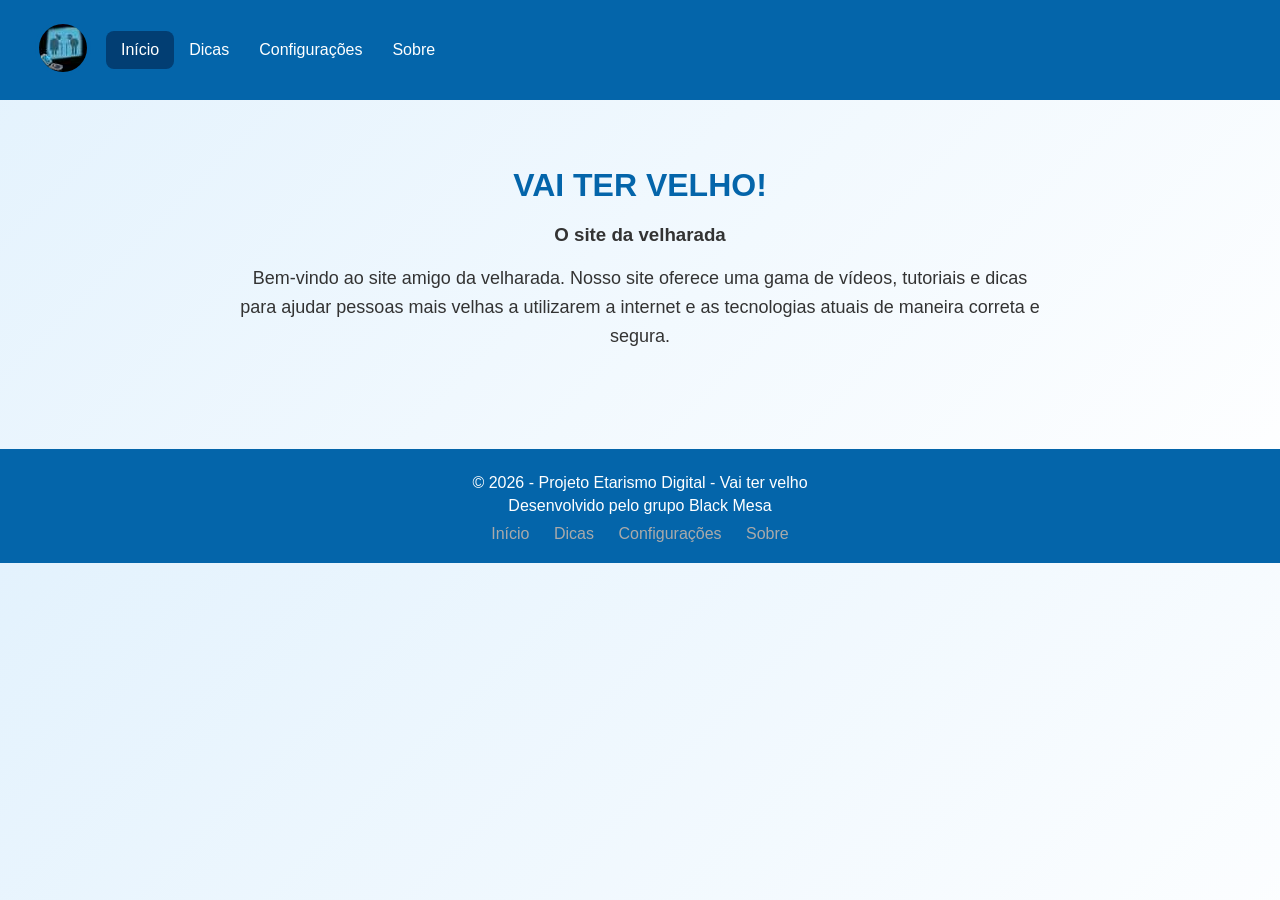
==== index.html @ 2c9f4242 "Melhorias + Footer" ====
<!DOCTYPE HTML>
<html lang="pt-BR">
<head>
  <meta charset="utf-8">
  <meta name="viewport" content="width=device-width, initial-scale=1">
  <link rel="shortcut icon" href="images/favicon.ico"/>
  <link rel="stylesheet" type="text/css" href="style.css">
  <title>Vai ter Velho!</title>
</head>

<body>

  <header>
    <!-- Abas -->
    <div class="topnav">
      <a href="#"><img src="images/favicon.ico" class="logo"/></a>
      <a class="active" href="#">Início</a>
      <a href="dicas.html">Dicas</a>
      <a href="config.html">Configurações</a>
      <a href="info.html">Sobre</a>
    </div>
  </header>
  
  <!-- Conteúdo principal -->
  <main>
    <section id="Sobre">
      
      <h1 class="title">VAI TER VELHO!</h1>
      <h3>O site da velharada</h3>

      <p class="texto">
        Bem-vindo ao site amigo da velharada. Nosso site oferece uma gama de
        vídeos, tutoriais e dicas para ajudar pessoas mais velhas a utilizarem a internet e as tecnologias
        atuais de maneira correta e segura.
      </p>
      </div>
    </section>
  </main>
  <footer>
  <div class="footer-content">
    <p>&copy; 2026 - Projeto Etarismo Digital - Vai ter velho</p>
    <p>Desenvolvido pelo grupo Black Mesa</p>

    <div class="footer-links">
      <a href="index.html">Início</a>
      <a href="dicas.html">Dicas</a>
      <a href="config.html">Configurações</a>
      <a href="#">Sobre</a>
    </div>
  </div>
</footer>
</body>
</html>
---- style.css ----
body {
  margin: 0;
  font-family: 'Poppins', sans-serif;
  background: linear-gradient(135deg, #e3f2fd, #ffffff);
  color: #333;
}
.topnav {
  display: flex;
  align-items: center;
  flex-wrap: wrap; /*Quebra de linhas*/
  background-color: #0465aa;
  padding: 10px 20px;
}
.topnav a {
  color: white;
  padding: 10px 15px;
  text-decoration: none;
  font-weight: 500;
  transition: 0.3s;
}
.topnav a:hover {
  background-color: rgba(255,255,255,0.2);
  border-radius: 8px;
}
.topnav .active {
  background-color: #023e73;
  border-radius: 8px;
}
.logo {
  width: 48px;
  height: 48px;
  object-fit: cover;
  border-radius: 50%;
  border: 4px solid #0465aa;
}
main {
  display: flex;
  justify-content: center;
  padding: 40px 20px;
}
#Sobre {
  max-width: 800px;
  width: 100%;
  text-align: center;
}
.title {
  font-size: 32px;
  margin-bottom: 20px;
  color: #0465aa;
}
.texto {
  font-size: 18px;
  line-height: 1.6;
}
.card {
  margin-top: 30px;
  padding: 20px;
  border-radius: 15px;
  background: white;
  box-shadow: 0 10px 25px rgba(0,0,0,0.1);
}

/* título ocupa linha inteira */
.card-header {
  width: 100%;
  text-align: center;
  margin-bottom: 20px;
}

/* aqui sim o flex só pros integrantes */
.card-content {
  display: flex;
  justify-content: center;
  gap: 30px;
  flex-wrap: wrap;
}
.card:hover {
  transform: translateY(-5px);
}

figure {
  margin: 0;
}

.img-redonda {
  width: 130px;
  height: 130px;
  object-fit: cover;
  border-radius: 50%;
  border: 4px solid #0465aa;
}
figcaption {
  font-style: italic;
  font-size: 14px;
  color: #777;
}
 footer {
  background-color: #0465aa;
  color: #fff;
  padding: 20px 10px;
  text-align: center;
  margin-top: 40px;
}

.footer-content p {
  margin: 5px 0;
}

.footer-links {
  margin-top: 10px;
}

.footer-links a {
  color: #aaa;
  margin: 0 10px;
  text-decoration: none;
}

.footer-links a:hover {
  color: #fff;
}
@media (max-width: 600px) {
  .title {
    font-size: 24px;
  }
  .texto {
    font-size: 16px;
  }
  .topnav {
    justify-content: center;
  }
  .card {
    gap: 20px;
  }
  .img-redonda {
    width: 100px;
    height: 100px;
  }
}
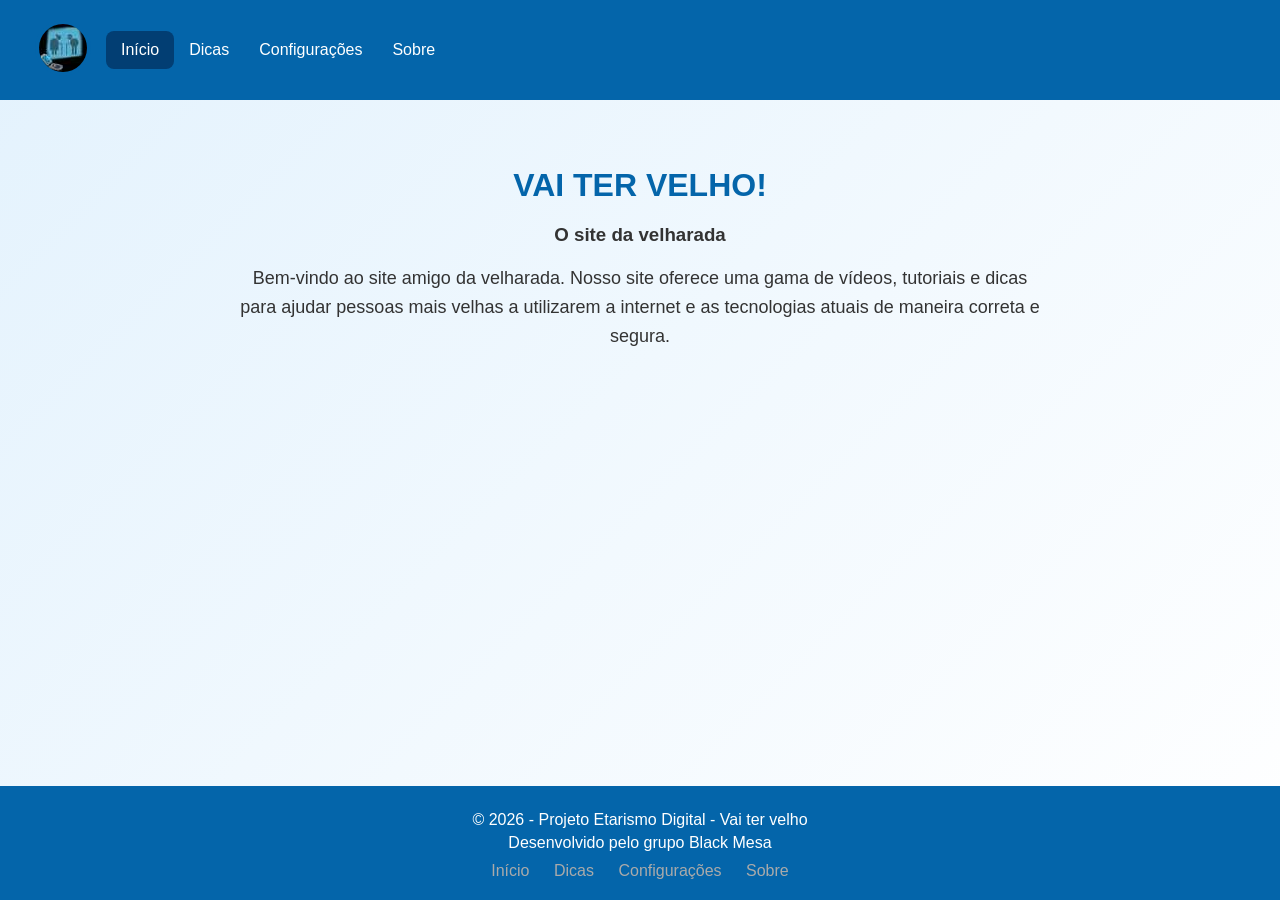
==== commit d22d54a7: "Atualizar o index.html" ====
--- a/index.html
+++ b/index.html
@@ -4,7 +4,7 @@
   <meta charset="utf-8">
   <meta name="viewport" content="width=device-width, initial-scale=1">
   <link rel="shortcut icon" href="images/favicon.ico"/>
-  <link rel="stylesheet" type="text/css" href="style.css">
+  <link rel="stylesheet" type="text/css" href="CSS/style.css">
   <title>Vai ter Velho!</title>
 </head>
 
@@ -14,7 +14,7 @@
     <!-- Abas -->
     <div class="topnav">
       <a href="#"><img src="images/favicon.ico" class="logo"/></a>
-      <a class="active" href="#">Início</a>
+      <a class="active" href="index.html">Início</a>
       <a href="dicas.html">Dicas</a>
       <a href="config.html">Configurações</a>
       <a href="info.html">Sobre</a>
@@ -45,7 +45,7 @@
       <a href="index.html">Início</a>
       <a href="dicas.html">Dicas</a>
       <a href="config.html">Configurações</a>
-      <a href="#">Sobre</a>
+      <a href="info.html">Sobre</a>
     </div>
   </div>
 </footer>
--- a/CSS/style.css
+++ b/CSS/style.css
@@ -0,0 +1,165 @@
+body {
+  margin: 0;
+  font-family: 'Poppins', sans-serif;
+  background: linear-gradient(135deg, #e3f2fd, #ffffff);
+  color: #333;
+
+  display: flex;
+  flex-direction: column;
+  min-height: 100vh;
+}
+
+.topnav {
+  display: flex;
+  align-items: center;
+  flex-wrap: wrap;
+  background-color: #0465aa;
+  padding: 10px 20px;
+}
+.card-Link {
+  color: #333;
+  text-align: center;
+}
+.topnav a {
+  color: white;
+  padding: 10px 15px;
+  text-decoration: none;
+  font-weight: 500;
+  transition: 0.3s;
+}
+.topnav a:hover {
+  background-color: rgba(255,255,255,0.2);
+  border-radius: 8px;
+}
+.topnav .active {
+  background-color: #023e73;
+  border-radius: 8px;
+}
+.logo {
+  width: 48px;
+  height: 48px;
+  object-fit: cover;
+  border-radius: 50%;
+  border: 4px solid #0465aa;
+}
+main {
+  display: flex;
+  justify-content: center;
+  padding: 40px 20px;
+  flex: 1;
+}
+
+#Sobre {
+  max-width: 800px;
+  width: 100%;
+  text-align: center;
+}
+
+.title {
+  font-size: 32px;
+  margin-bottom: 20px;
+  color: #0465aa;
+}
+
+.texto {
+  font-size: 18px;
+  line-height: 1.6;
+}
+
+.card {
+  margin-top: 30px;
+  padding: 20px;
+  border-radius: 15px;
+  background: white;
+  box-shadow: 0 10px 25px rgba(0,0,0,0.1);
+  transition: 0.3s;
+}
+
+.card:hover {
+  transform: translateY(-5px);
+}
+
+.card-header {
+  width: 100%;
+  text-align: center;
+  margin-bottom: 20px;
+}
+
+.card-content {
+  display: flex;
+  justify-content: center;
+  gap: 30px;
+  flex-wrap: wrap;
+}
+
+figure {
+  margin: 0;
+}
+
+.img-redonda {
+  width: 130px;
+  height: 130px;
+  object-fit: cover;
+  border-radius: 50%;
+  border: 4px solid #0465aa;
+}
+
+figcaption {
+  font-style: italic;
+  font-size: 14px;
+  color: #777;
+}
+
+footer {
+  background-color: #0465aa;
+  color: #fff;
+  padding: 20px;
+  text-align: center;
+}
+
+.footer-content p {
+  margin: 5px 0;
+}
+
+.footer-links {
+  margin-top: 10px;
+}
+
+.footer-links a {
+  color: #aaa;
+  margin: 0 10px;
+  text-decoration: none;
+}
+
+.footer-links a:hover {
+  color: #fff;
+}
+
+.card-extra {
+  max-height: 0;
+  overflow: hidden;
+  transition: max-height 0.5s ease;
+}
+
+@media (max-width: 600px) {
+  .title {
+    font-size: 24px;
+  }
+
+  .texto {
+    font-size: 16px;
+  }
+
+  .topnav {
+    justify-content: center;
+  }
+
+  .card {
+    gap: 20px;
+  }
+
+  .img-redonda {
+    width: 100px;
+    height: 100px;
+  }
+}
